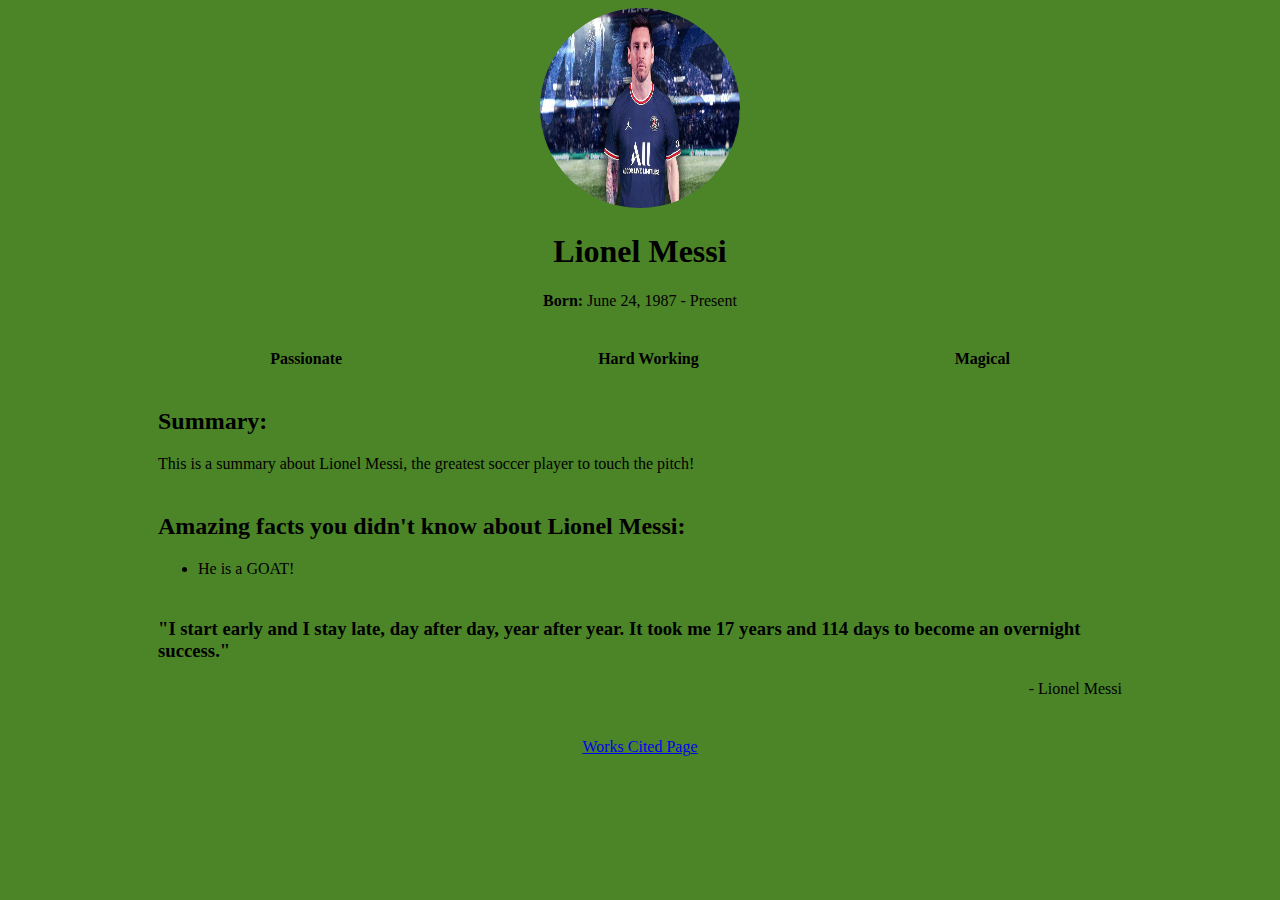
==== index.html @ 39c6a04d "First Commit" ====
<!DOCTYPE html>
<html>
<head>
	<meta charset="utf-8">
	<title>Lionel Messi</title>
	<link rel="stylesheet" type="text/css" href="style.css">
</head>
<body>
	<center>
	<div id="info">
		<img src="messi.jpg">
		<h1>Lionel Messi</h1>
		<p><b>Born:</b> June 24, 1987 - Present</p>
	</div>
	</center>

	<div id="describe">
		<b><span>Passionate</span><span>Hard Working</span><span>Magical</span></b>
	</div>

	<div id="summary">
		<h2>Summary:</h2>
		<p>This is a summary about Lionel Messi, the greatest soccer player to touch the pitch!</p>
	</div>

	<div id="list">
		<h2>Amazing facts you didn't know about Lionel Messi:</h2>
		<ul>
			<li>He is a GOAT!</li>
		</ul>
	</div>

	<div id="quote">
		<h3>"I start early and I stay late, day after day, year after year. It took me 17 years and 114 days to become an overnight success."</h3>
		<p>- Lionel Messi</p>
	</div>

	<div id="bibliography">
		<a href="bibliography.html">Works Cited Page</a>
	</div>

</body>
</html>
---- style.css ----
body{
	/*background-image: url("SoccerField.png");*/
	background-color: #4c8527;
	background-size: cover;
	font-family: "Comic Sans MS";
}

img{
	border-radius: 50%;
	width: 200px;
	height: 200px;
	background-size: fit;
	background-position: center;
}

span {
	width: fit-content;
	text-align: center;

}

#info, #cited{
	margin-top: 40px 150px;
	text-align: center;
	width: fit-content;

}

#info > p, h1 {
	text-align: center;
}

#summary, #list, #quote, #bibliography, #home, #sources{
	margin: 40px 150px;
}

#describe{
	margin-top: 40px;
	text-align: center;
	font-size: 16px;

}

#describe > b > span{
	margin: 10vw;
	
}

#quote > p {
	text-align: right;
}

#bibliography, #home {
	text-align: center;
}
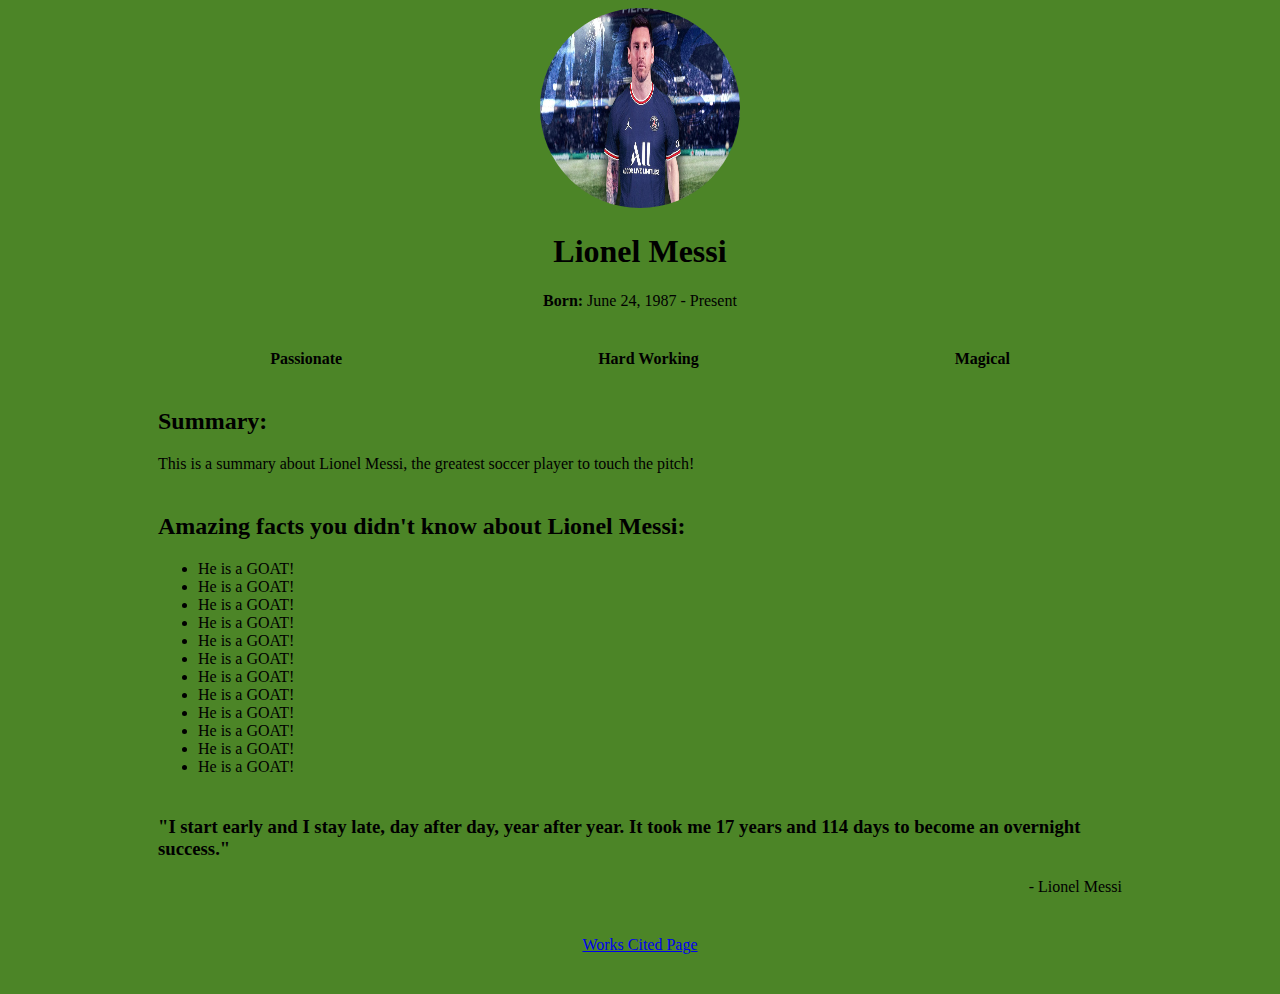
==== commit c5db0705: "GOATed!!!!!" ====
--- a/index.html
+++ b/index.html
@@ -27,6 +27,17 @@
 		<h2>Amazing facts you didn't know about Lionel Messi:</h2>
 		<ul>
 			<li>He is a GOAT!</li>
+			<li>He is a GOAT!</li>
+			<li>He is a GOAT!</li>
+			<li>He is a GOAT!</li>
+			<li>He is a GOAT!</li>
+			<li>He is a GOAT!</li>
+			<li>He is a GOAT!</li>
+			<li>He is a GOAT!</li>
+			<li>He is a GOAT!</li>
+			<li>He is a GOAT!</li>
+			<li>He is a GOAT!</li>
+			<li>He is a GOAT!</li>
 		</ul>
 	</div>
 
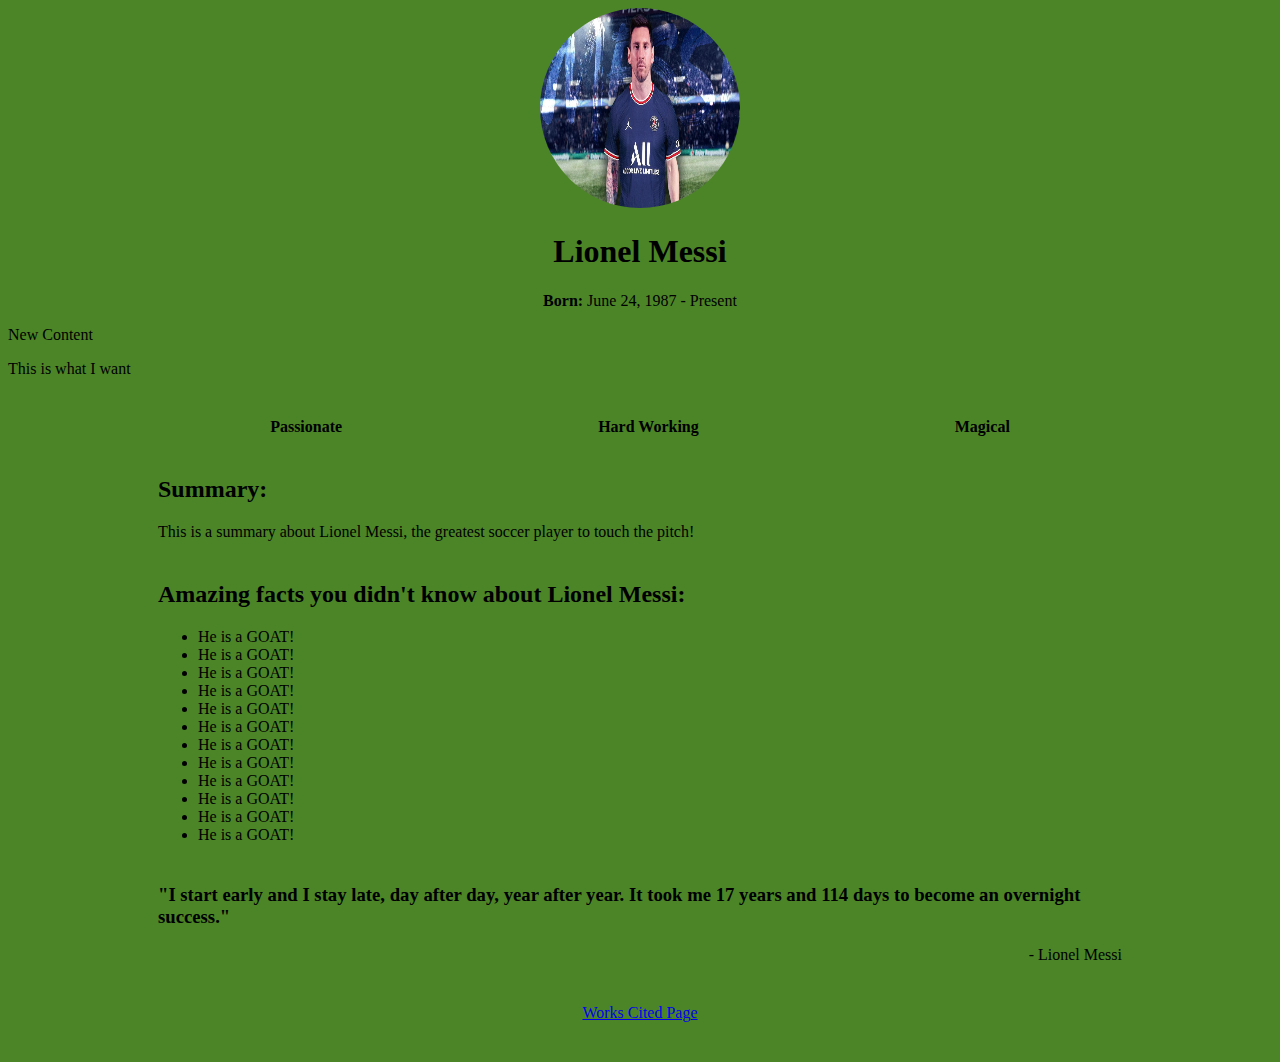
==== commit 01d9539d: "merge" ====
--- a/index.html
+++ b/index.html
@@ -13,6 +13,8 @@
 		<p><b>Born:</b> June 24, 1987 - Present</p>
 	</div>
 	</center>
+	<p>New Content</p>
+	<p>This is what I want</p>
 
 	<div id="describe">
 		<b><span>Passionate</span><span>Hard Working</span><span>Magical</span></b>
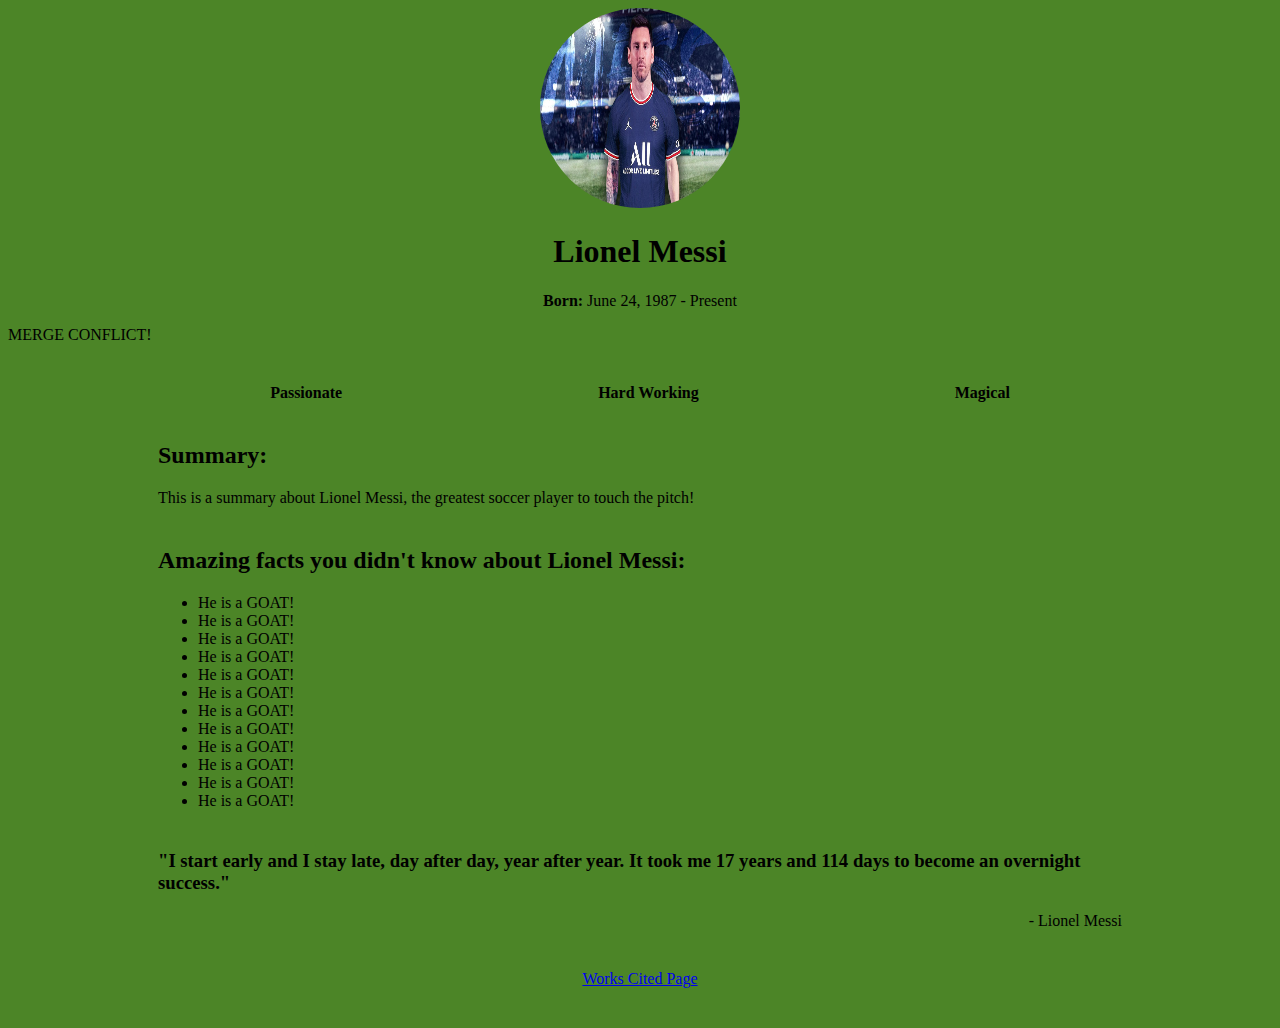
==== commit 1befb640: "merge conflict" ====
--- a/index.html
+++ b/index.html
@@ -13,8 +13,8 @@
 		<p><b>Born:</b> June 24, 1987 - Present</p>
 	</div>
 	</center>
-	<p>New Content</p>
-	<p>This is what I want</p>
+
+	<p>MERGE CONFLICT!</p>
 
 	<div id="describe">
 		<b><span>Passionate</span><span>Hard Working</span><span>Magical</span></b>
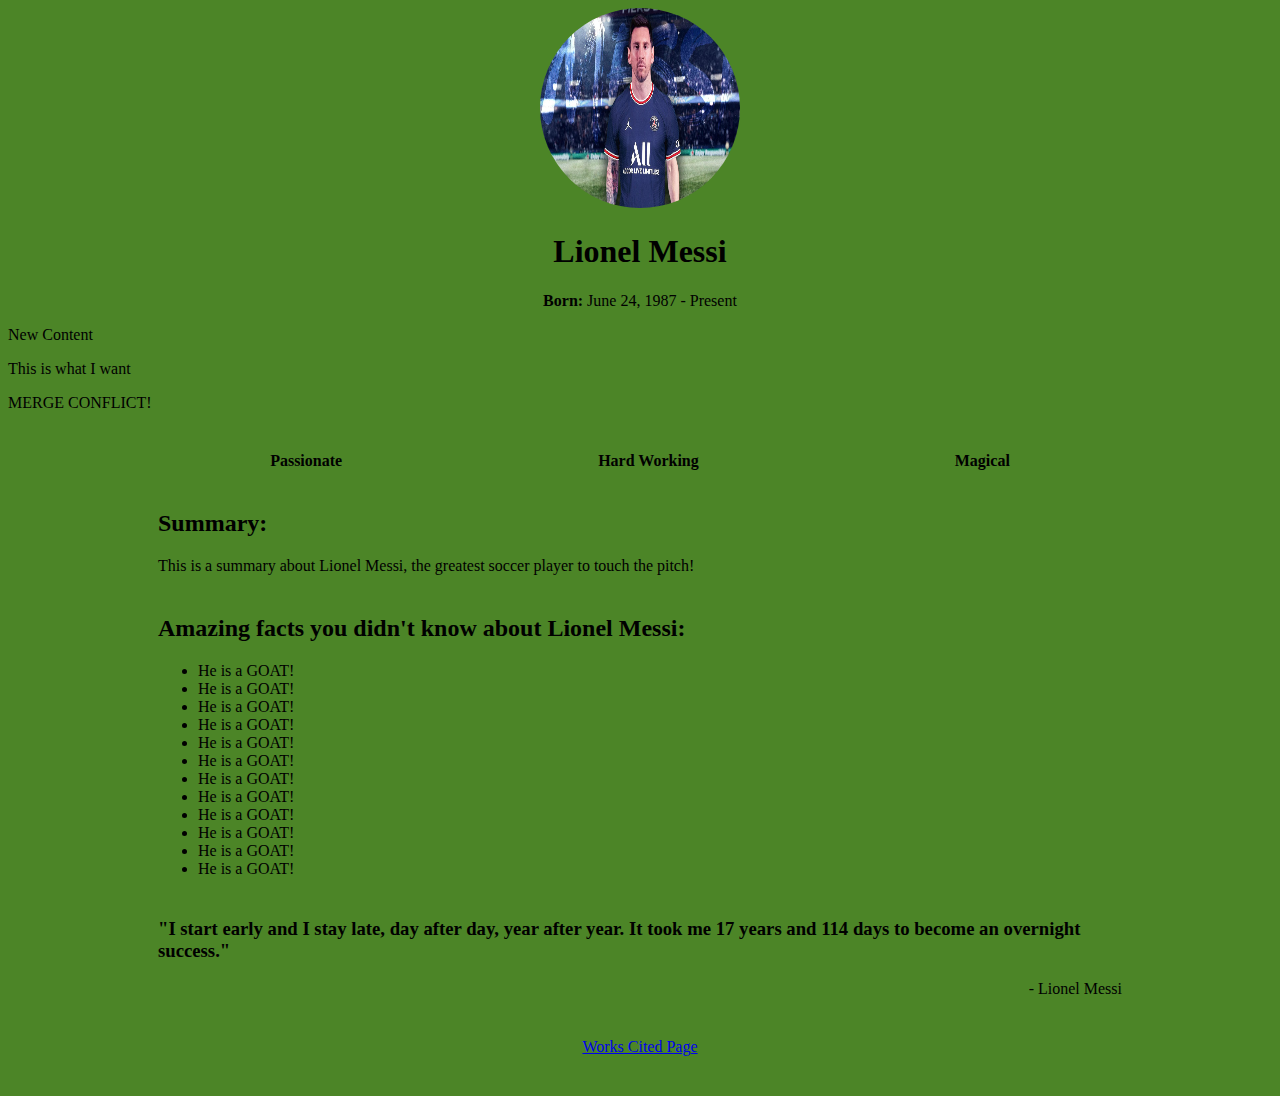
==== commit 29835f0a: "Merge 01d9539d145228a1528ee7523c93fe5b62a0f071 into 1befb640ba511a307f95228b53241252f9c672f2" ====
--- a/index.html
+++ b/index.html
@@ -13,6 +13,8 @@
 		<p><b>Born:</b> June 24, 1987 - Present</p>
 	</div>
 	</center>
+	<p>New Content</p>
+	<p>This is what I want</p>
 
 	<p>MERGE CONFLICT!</p>
 
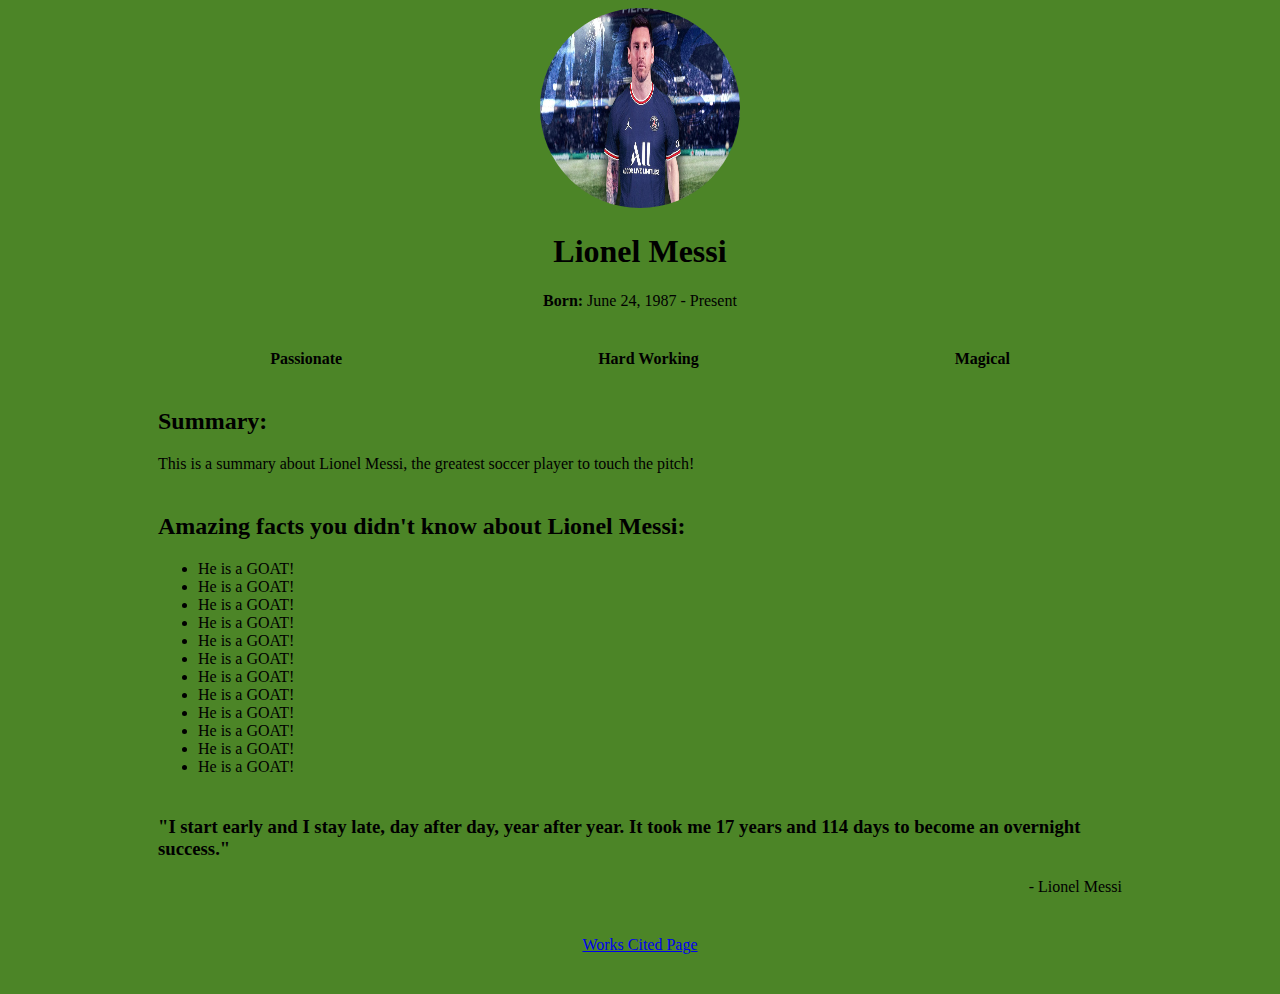
==== commit f588f362: "remove p tag." ====
--- a/index.html
+++ b/index.html
@@ -13,10 +13,6 @@
 		<p><b>Born:</b> June 24, 1987 - Present</p>
 	</div>
 	</center>
-	<p>New Content</p>
-	<p>This is what I want</p>
-
-	<p>MERGE CONFLICT!</p>
 
 	<div id="describe">
 		<b><span>Passionate</span><span>Hard Working</span><span>Magical</span></b>
